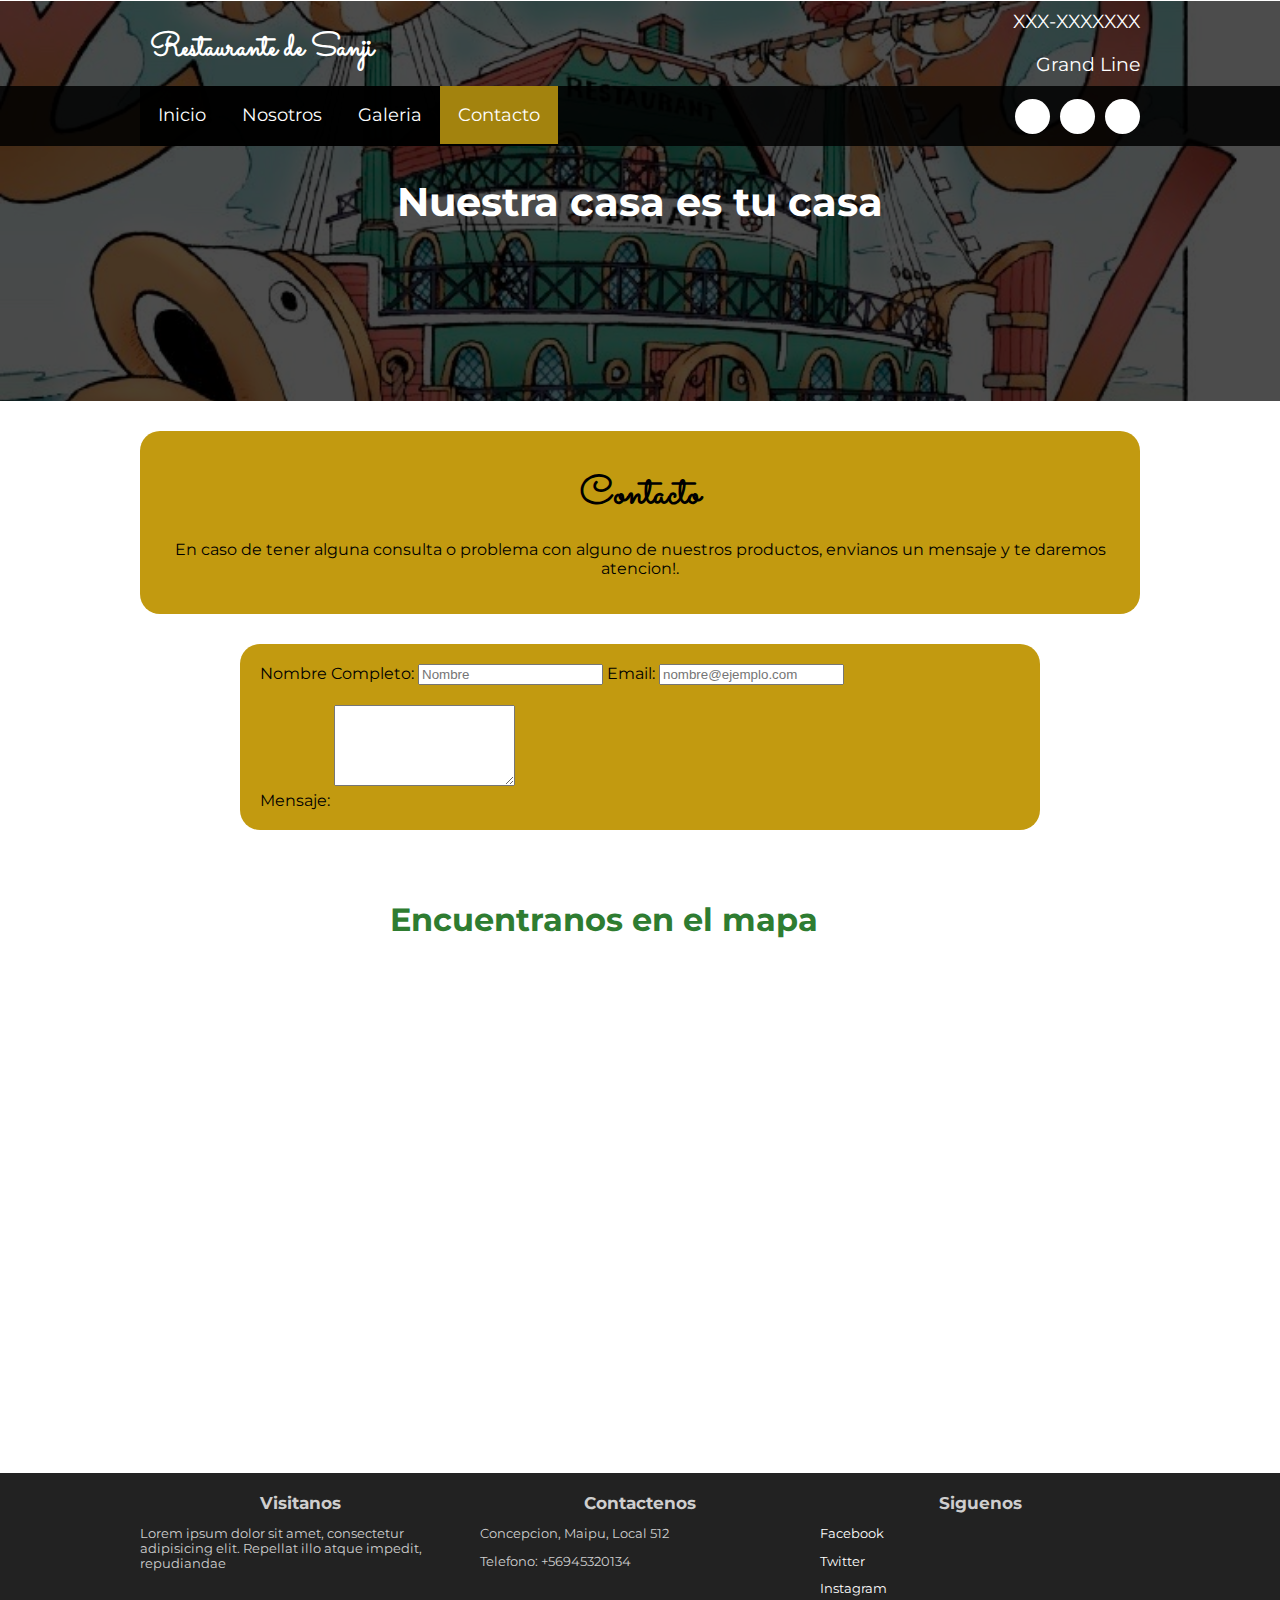
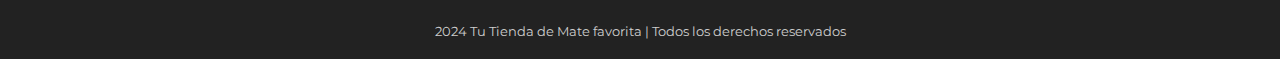
==== contacto.html @ b29c53ac "Contact agregado" ====
<!DOCTYPE html>
<html lang="es">
<head>
    <meta charset="UTF-8">
    <title>Contacto</title>
    <meta name="viewport" content="width=device-width, user-scalable=yes, initial-scale=1.0, maximum-scale=2.0, minimum-scale=1.0">
    <link rel="stylesheet" href="css/contacto.css">
    <link href="https://cdn.jsdelivr.net/npm/bootstrap@5.0.2/dist/css/bootstrap.min.css" rel="stylesheet" integrity="sha384-EVSTQN3/azprG1Anm3QDgpJLIm9Nao0Yz1ztcQTwFspd3yD65VohhpuuCOmLASjC" crossorigin="anonymous">
    <link rel="stylesheet" href="css/estilo.css">
    
    <link href="https://file.myfontastic.com/3j45yvRpaWhzeStdASehh9/icons.css" rel="stylesheet">
</head>
<body>
    <header class="main-header">
        <div class="container container--flex">
            <div class="logo-container column column--50">
                <h1 class="logo">Restaurante de Sanji</h1>
            </div>
            <div class="main-header__contactInfo column column--50">
                <p class="main-header__contactInfo__phone">
                    <span class="icon-phone">XXX-XXXXXXX</span>
                </p>
                <p class="main-header__contactInfo__addres">
                    <span class="icon-location">Grand Line</span>
                </p>
                
            </div>
        </div>
    </header>
    <nav class="main_nav">
        <div class="container container--flex">
            <span class="icon-menu" id="btnmenu"></span>
            <ul class="menu" id="menu">
                <li class="menu__item"><a href="index.html" class="menu__link menu__link">Inicio</a></li>
                <li class="menu__item"><a href="nosotros.html" class="menu__link">Nosotros</a></li>
                <li class="menu__item"><a href="galeria.html" class="menu__link">Galeria</a></li>
                <li class="menu__item"><a href="contacto.html" class="menu__link menu__link--select">Contacto</a></li>
            </ul>
            <div class="social-icon">
                <a href="" class="social-icon__link"><span class="icon-facebook"></span></a>
                <a href="" class="social-icon__link"><span class="icon-twitter"></span></a>
                <a href="" class="social-icon__link"><span class="icon-instagram"></span></a>
            </div>
        </div>
    </nav>
    <section class="banner">
        <img src="./img/contact-banner.jpg" alt="" class="banner__img">
        <div class="banner__content">Nuestra casa es tu casa</div>
    </section>
    <main class="main">
        <section class="group--color">
            <div class="container">
                <h2 class="main__title">Contacto</h2>
                <p class="main_txt">
                   En caso de tener alguna consulta o problema con alguno de nuestros productos, envianos un mensaje y te daremos atencion!.
                </p>
            </div>
        </section>

            <!-- formulario//////////////////////////////////////////////////////////////////////// -->
    <section class="form-container">
        <div class="mb-3">
            <label for="exampleFormControlInput1" class="form-label">Nombre Completo:</label>
            <input type="text" class="form-control" id="exampleFormControlInput1" placeholder="Nombre">
            <label for="exampleFormControlInput1" class="form-label">Email:</label>
            <input type="email" class="form-control" id="exampleFormControlInput1" placeholder="nombre@ejemplo.com">

        </div>
        <div class="mb-3">
            <label for="exampleFormControlTextarea1" class="form-label">Mensaje:</label>
            <textarea class="form-control" id="exampleFormControlTextarea1" rows="5"></textarea>
        </div>
    </section>

    <section class="map container">
        <div>
            <h1>Encuentranos en el mapa</h1>
            <iframe src="https://www.google.com/maps/embed?pb=!1m21!1m12!1m3!1d3062.6852624953713!2d-73.07607438139071!3d-36.81165076583722!2m3!1f0!2f0!3f0!3m2!1i1024!2i768!4f13.1!4m6!3e6!4m0!4m3!3m2!1d-36.81329377539149!2d-73.0758789318396!5e0!3m2!1ses-419!2scl!4v1713766851920!5m2!1ses-419!2scl" width="600" height="450" style="border:0;" allowfullscreen="" loading="lazy" referrerpolicy="no-referrer-when-downgrade"></iframe>
        </div>
    </section>
    


    <!-- footer------------------------------------------ -->
    <footer class="main-footer">
        <div class="footer1 container container--flex">
            <div class="column column--33">
                <h2 class="column__title">Visitanos</h2>
                <p class="column__txt">Lorem ipsum dolor sit amet, consectetur adipisicing elit. Repellat illo atque impedit, repudiandae </p>
            </div>

            <div class="column column--33">
                <h2 class="column__title">Contactenos</h2>
                <p class="column__txt">Concepcion, Maipu, Local 512</p>
                <p class="column__txt">Telefono: +56945320134</p>
            </div>

            <div class="column column--33">
                <h2 class="column__title">Siguenos</h2>
                <p class="column__txt"><a href="" class="icon-facebook">Facebook</a></p>
                <p class="column__txt"><a href="" class="icon-twitter">Twitter</a></p>
                <p class="column__txt"><a href="" class="icon-instagram">Instagram</a></p>
            </div>
            
            <p class="copy">2024 Tu Tienda de Mate favorita | Todos los derechos reservados</p>
        </div>
    </footer>
    <script src="js/menu.js"></script>
      	
</body>
</html>
---- css/contacto.css ----
.form-container{
    width: 800px;
    margin: 0 auto;
    padding:20px;
    background-color: #c29a10;
    border-radius: 20px;
    margin-bottom: 50px;
    
}

.form-control{
    margin-bottom: 20px;
}

.main-footer{
    margin-top: 20px;
}
.menu__link:hover{
    color:white;
}

.map {

    display: flex;
    justify-content: center;
}

.map div{
    margin-top: 20px;
    justify-content: center;
}

.map div h1{
    margin-bottom: 10px;
    color: #2E7C31;
}
iframe{
    width: 500px;
    height: 500px;
    border-radius: 20px;
}
---- css/estilo.css ----
@import url('https://fonts.googleapis.com/css2?family=Montserrat:wght@300&family=Sacramento&display=swap');
*{
    box-sizing: border-box;
}
body{
    font-family: 'Montserrat', sans-serif;
    margin: 0;
}
/*----------------Estilos Base------------------*/
img{
    display: block;
    width: 100%;
    max-width: 100%;
}
h1,h2,h3,h4,h5{
    margin: 0;
}
.container{
    width: 100%;
    margin: auto;
	border-radius: 20px;
}
.container--flex{
    display: flex;
    flex-wrap: wrap;
    justify-content: space-between;
    align-items: center;
}
.column{
    width: 100%;
}
.button-container {
    display: flex;
    justify-content: center;
}

/*----------------Estilos Header------------------*/


.main-header{
    width: 100%;
}
.logo{
    font-size: 1.9em;
    color: #c29a10;
    padding: 10px;
    font-family: 'Sacramento', cursive;
        
}
.main-header__contactInfo__phone{
    background:#c29a10;
    color: #fff;
    padding: 10px;
    margin: 0;
}

.main-header__contactInfo__addres{
    padding: 10px;
    margin: 0px;
}
.main-header [class*="icon-"]:before{
    position: relative;
    top:2px;
    right: 3px;
}
/*----------------Estilos Menu------------------*/
.main_nav{
    width: 100%;
    position:relative;
    z-index: 2000;  
    padding: 10px;
}

.icon-menu{
    display: block;
    color: #fff;
    border: 1px solid #fff;
    border-radius: 3px;
    width: 40px;
    height: 40px;
    line-height: 45px;
    text-align: center;
    cursor:pointer;
    font-size: 1.5em;
    
}

.social-icon{
    display: flex;
    justify-content: space-between;
    
}

.social-icon [class*="icon-"]{
    color: black;
    margin-left: 10px;
    display: flex;
    justify-content: center;
    align-items: center;
    font-size: 1.3em;
    width: 35px;
    height: 35px;
    background: #fff;
    border-radius: 50%;
}

.social-icon__link{
    text-decoration: none;
   
}

.menu{
    
    position: absolute;
    top: 75px;
    left: 0;
    width: 100%;
    background: rgba(0,0,0,.85);
    padding:0px;
    margin:0px;
    z-index: 2000px;
    list-style: none;
    text-align: center;
    font-size: 18px;
    height: 0;
    overflow: hidden;
	transition: height .3s linear;
}

.menu__link{
    display: block;
    padding: 15px;
    color: white;
    text-align: center;
    text-decoration: none;
    
}
.menu__link:hover{
     background-color: #a3830e;
}
.menu__link--select{
    background-color: #a3830e;
    
}
.mostrar{
    height: 210px;
}
/*----------------Estilos Banner------------------*/

.banner{
    margin-top:-52px;
    position: relative;
}
.banner:before {
    content: '';
    position: absolute;
    width: 100%;
    height: 100%;
    background: rgba(0,0,0,0.7);
    z-index: 1000;
    top: 0;
}
.banner__img{
    width: 100%;
    height: 400px;
    object-fit: cover
}
.banner__content {
    width: 70%;
    color: white;
    text-align:center;
    position: absolute;
    z-index: 1500;
    top: 50%;
    left: 50%;
    transform: translateX(-50%) translateY(-50%);
    font-size: 1.5em;
    font-weight:bold;
    
}

/*----------------Estilos Principales------------------*/
.group--color .container{
	background-color: #c29a10;
	padding: 10px;
	text-align: center;
	
}
.main__title{
	margin: 15px 0;
	font-size: 2.8em;
	font-family: 'Sacramento',cursive;
	
}
.column__title{
	font-size: 1.3em;
	text-align: center;
}
.main__about_description .column:nth-child(2){
	padding: 10px;
}
.btn{
	
	display: block;
	text-align: center;
	text-decoration: none;
	width: 120px;
	background: #c29a10;
	color: #fff;
	padding:10px;
	margin: 10px auto;
	
}
.group__title{
	font-family:'Sacramento',cursive;
	text-align: center;
	font-weight: bold;
	font-size: 1.8em;
	margin: 30px;
}

.today-special .column {
	margin-bottom: 30px;
	text-align: center;
}

.today-special__img{
	margin: auto;
	max-width: 350px;
}

.today-special__tittle{
	
	font-size: 1.3em;
	padding-top: 10px;
	padding-bottom: 20px;
}
.today-special__price{
	font-size: 1.5em;
	color: #c29a10;
	font-weight: bold;
}

/*----------------Estilos Principales------------------*/
.main-footer{
	background: #222;
	color: #cecece;
	padding: 10px;
	padding-top: 20px;
	padding-bottom: 20px;
	font-size: .8em;
}
.copy{
	text-align: center;
	margin: auto;
	margin-top: 15px;
	
}

.main-footer [class*="icon-"] {
	color: #fff;
	text-decoration: none;
	
	
}
.main-footer [class*="icon-"]:before{
	position: relative;
	top: 3px;
	right: 5px;
}

/*----------------Estilos Responsivos------------------*/

@media screen and (min-width:480px){
	.logo{
		color: #fff;
		
	}
	.main-header__contactInfo{
		text-align:right;
	}
	.banner{
		margin-top: -145px;
		z-index: -1000;
	}
	.main-header__contactInfo__phone{
		background: none;
	}
	.main-header__contactInfo__addres{
		color: #fff;
	}
	.main_nav{
		background:rgba(0,0,0,0.85);
	}
	.banner__content{
		font-size:1.5em;
	}
	.column--50{
		width: 49%;
	}
	.column--50 img {
		padding: 10px; /* Ajusta este valor a tus necesidades */
		border-radius: 10%;
	}
	.column--50--25{
		width: 49%;
	}
	.column--33{
		width: 32%;
	}
	
	.main__about_description .column:nth-child(2){
		padding-left: 20px;
		font-size: .9em;
		
	}
	.main__about_description .btn{
		margin: 0;
	}
	.today-special .column {
		border: 5px solid #ddd;
		padding: 5px;
	}
	.today-special__img{
		height: 200px;
		object-fit: cover;
	}
	.main-footer .container--flex{
		align-items: flex-start;
	}
	
	
}
@media screen and (min-width:1024px){
.container{
		width: 1000px
	}
	.logo{
		padding-top: 20px;
		font-size: 2em;
	
		
	}
		
	.main-header__contactInfo__phone,
	.main-header__contactInfo__addres{
		font-size: 1.18em;
		padding-right: 0px;
		
		
		
	}
	
	.main_nav{
    
    	padding: 0px;
	}
	
	.banner__content{
		font-size:2.5em;
	}
	
	.icon-menu{
		display: none;
	}
	
	.menu{
		position: static;
		display: flex;
		height: 60px;
		width: auto;
	}
	
	.menu__link{
   
    	padding: 18px;
      
	}
	.group--color .container{
		margin-top: 30px;
		margin-bottom: 30px;
		padding: 20px
	
	}
	.main__title{
		font-size: 2.5em;
	}
	.main__about_description .column--50:nth-child(2) .column__txt
	{
		line-height: 25px;
		text-align: center;
		
	}
	.group__title{
		font-size: 2.5em;
	}
	.column--50--25{
		width: 24.5%;
	}
	.today-special__tittle{
	
		font-size: 1.9em;
		
	}
	.today-special__price{
	font-size: 2.2em;
	
	}
}
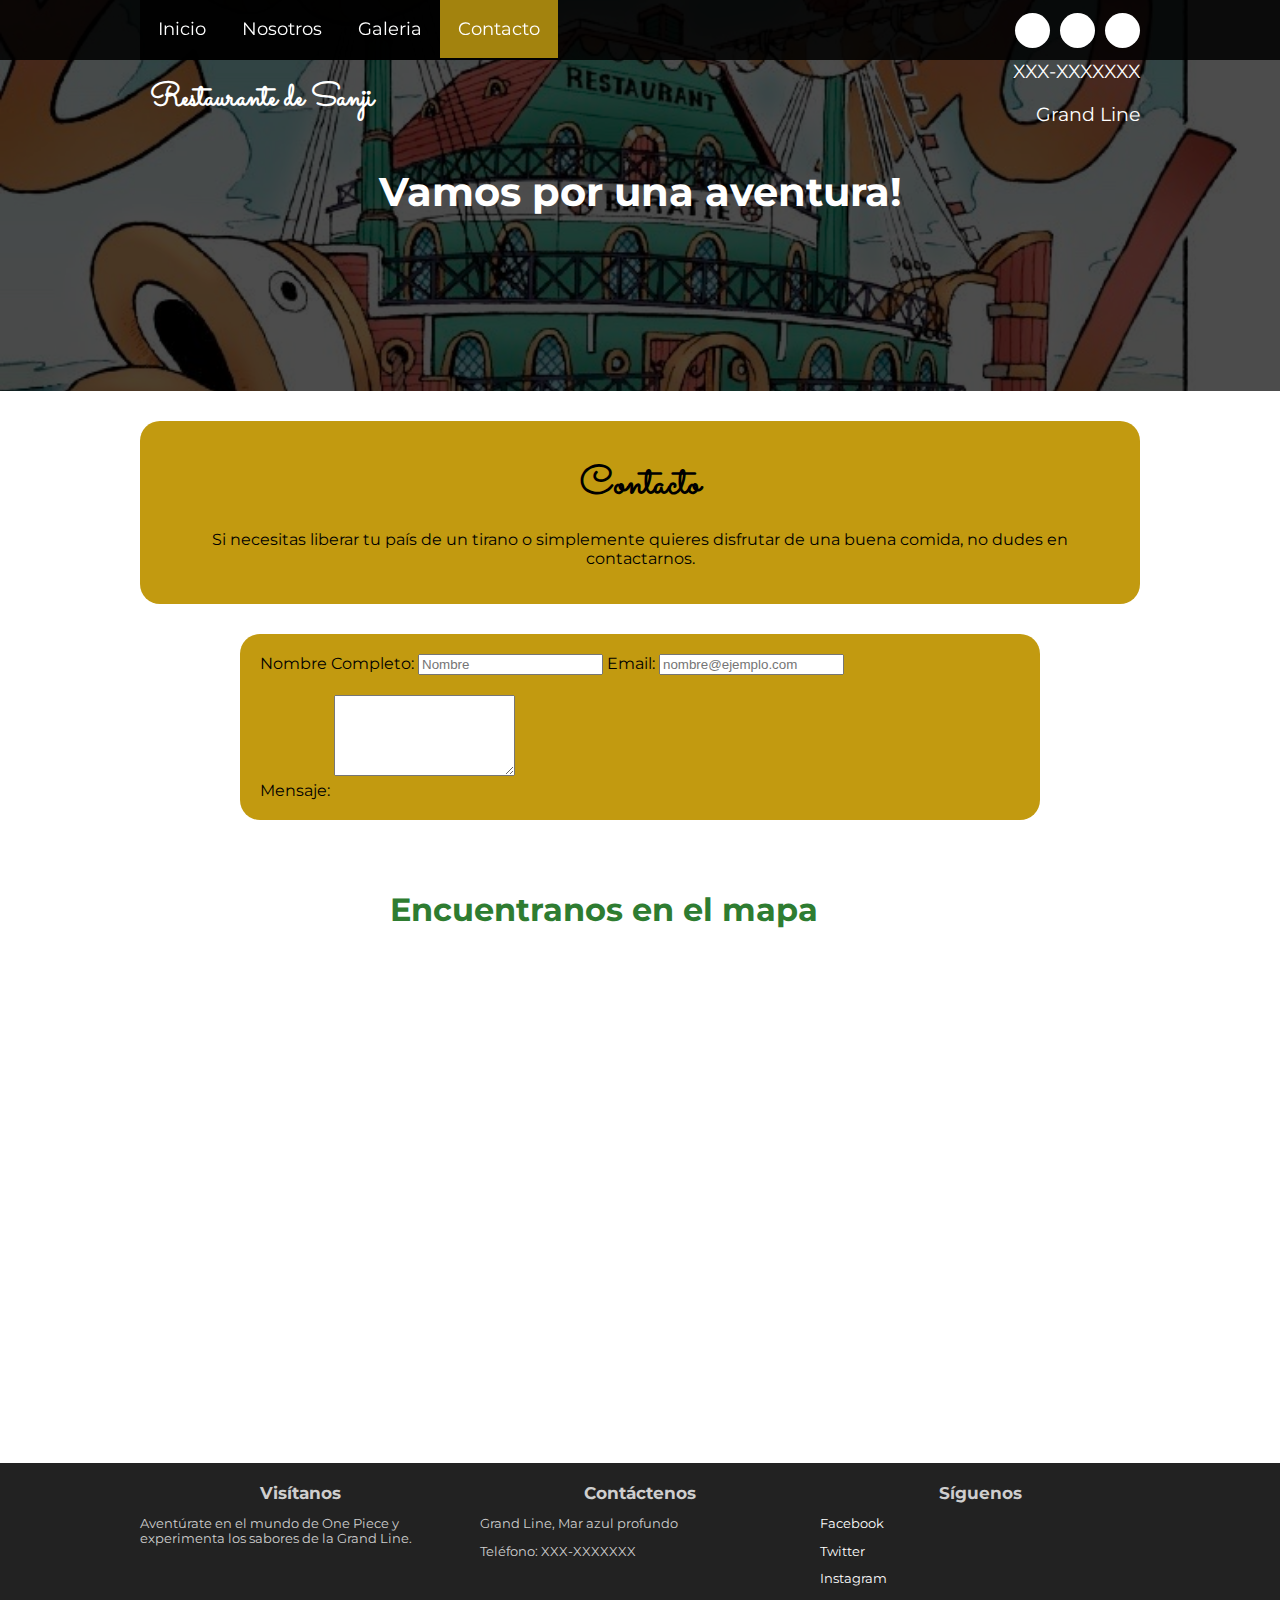
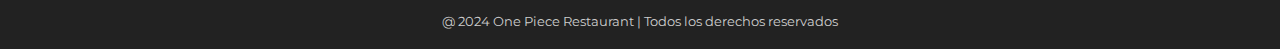
==== commit 30a7f857: "Página lista, falta pulir detalles y agregar menu" ====
--- a/contacto.html
+++ b/contacto.html
@@ -11,6 +11,23 @@
     <link href="https://file.myfontastic.com/3j45yvRpaWhzeStdASehh9/icons.css" rel="stylesheet">
 </head>
 <body>
+
+    <nav class="main_nav">
+        <div class="container container--flex">
+            <span class="icon-menu" id="btnmenu"></span>
+            <ul class="menu" id="menu">
+                <li class="menu__item"><a href="index.html" class="menu__link menu__link">Inicio</a></li>
+                <li class="menu__item"><a href="nosotros.html" class="menu__link">Nosotros</a></li>
+                <li class="menu__item"><a href="galeria.html" class="menu__link">Galeria</a></li>
+                <li class="menu__item"><a href="contacto.html" class="menu__link menu__link--select">Contacto</a></li>
+            </ul>
+            <div class="social-icon">
+                <a href="" class="social-icon__link"><span class="icon-facebook"></span></a>
+                <a href="" class="social-icon__link"><span class="icon-twitter"></span></a>
+                <a href="" class="social-icon__link"><span class="icon-instagram"></span></a>
+            </div>
+        </div>
+    </nav>
     <header class="main-header">
         <div class="container container--flex">
             <div class="logo-container column column--50">
@@ -27,37 +44,22 @@
             </div>
         </div>
     </header>
-    <nav class="main_nav">
-        <div class="container container--flex">
-            <span class="icon-menu" id="btnmenu"></span>
-            <ul class="menu" id="menu">
-                <li class="menu__item"><a href="index.html" class="menu__link menu__link">Inicio</a></li>
-                <li class="menu__item"><a href="nosotros.html" class="menu__link">Nosotros</a></li>
-                <li class="menu__item"><a href="galeria.html" class="menu__link">Galeria</a></li>
-                <li class="menu__item"><a href="contacto.html" class="menu__link menu__link--select">Contacto</a></li>
-            </ul>
-            <div class="social-icon">
-                <a href="" class="social-icon__link"><span class="icon-facebook"></span></a>
-                <a href="" class="social-icon__link"><span class="icon-twitter"></span></a>
-                <a href="" class="social-icon__link"><span class="icon-instagram"></span></a>
-            </div>
-        </div>
-    </nav>
+
     <section class="banner">
         <img src="./img/contact-banner.jpg" alt="" class="banner__img">
-        <div class="banner__content">Nuestra casa es tu casa</div>
+        <div class="banner__content">Vamos por una aventura!</div>
     </section>
     <main class="main">
         <section class="group--color">
             <div class="container">
                 <h2 class="main__title">Contacto</h2>
                 <p class="main_txt">
-                   En caso de tener alguna consulta o problema con alguno de nuestros productos, envianos un mensaje y te daremos atencion!.
+                    Si necesitas liberar tu país de un tirano o simplemente quieres disfrutar de una buena comida, no dudes en contactarnos.
+
                 </p>
             </div>
         </section>
-
-            <!-- formulario//////////////////////////////////////////////////////////////////////// -->
+    </main>
     <section class="form-container">
         <div class="mb-3">
             <label for="exampleFormControlInput1" class="form-label">Nombre Completo:</label>
@@ -75,34 +77,27 @@
     <section class="map container">
         <div>
             <h1>Encuentranos en el mapa</h1>
-            <iframe src="https://www.google.com/maps/embed?pb=!1m21!1m12!1m3!1d3062.6852624953713!2d-73.07607438139071!3d-36.81165076583722!2m3!1f0!2f0!3f0!3m2!1i1024!2i768!4f13.1!4m6!3e6!4m0!4m3!3m2!1d-36.81329377539149!2d-73.0758789318396!5e0!3m2!1ses-419!2scl!4v1713766851920!5m2!1ses-419!2scl" width="600" height="450" style="border:0;" allowfullscreen="" loading="lazy" referrerpolicy="no-referrer-when-downgrade"></iframe>
-        </div>
+            <iframe src="https://www.google.com/maps/embed?pb=!1m18!1m12!1m3!1d7772.096123856168!2d-72.72494189578798!3d-37.27766137553686!2m3!1f0!2f0!3f0!3m2!1i1024!2i768!4f13.1!3m3!1m2!1s0x9669830da2e8032f%3A0xfa06cddd7383a155!2sONE%20PIECE!5e0!3m2!1ses!2scl!4v1713940535640!5m2!1ses!2scl" width="600" height="450" style="border:0;" allowfullscreen="" loading="lazy" referrerpolicy="no-referrer-when-downgrade"></iframe>        </div>
     </section>
-    
-
-
-    <!-- footer------------------------------------------ -->
     <footer class="main-footer">
-        <div class="footer1 container container--flex">
+        <div class="container container--flex">
             <div class="column column--33">
-                <h2 class="column__title">Visitanos</h2>
-                <p class="column__txt">Lorem ipsum dolor sit amet, consectetur adipisicing elit. Repellat illo atque impedit, repudiandae </p>
+                <h2 class="column__title">Visítanos</h2>
+                <p class="column__txt">Aventúrate en el mundo de One Piece y experimenta los sabores de la Grand Line.</p>
             </div>
-
             <div class="column column--33">
-                <h2 class="column__title">Contactenos</h2>
-                <p class="column__txt">Concepcion, Maipu, Local 512</p>
-                <p class="column__txt">Telefono: +56945320134</p>
+                <h2 class="column__title">Contáctenos</h2>
+                <p class="column__txt">Grand Line, Mar azul profundo</p>
+                <p class="column__txt">Teléfono: XXX-XXXXXXX</p>
+               
             </div>
-
             <div class="column column--33">
-                <h2 class="column__title">Siguenos</h2>
+                <h2 class="column__title">Síguenos</h2>
                 <p class="column__txt"><a href="" class="icon-facebook">Facebook</a></p>
                 <p class="column__txt"><a href="" class="icon-twitter">Twitter</a></p>
                 <p class="column__txt"><a href="" class="icon-instagram">Instagram</a></p>
             </div>
-            
-            <p class="copy">2024 Tu Tienda de Mate favorita | Todos los derechos reservados</p>
+            <p class="copy">@ 2024 One Piece Restaurant | Todos los derechos reservados</p>
         </div>
     </footer>
     <script src="js/menu.js"></script>
--- a/css/estilo.css
+++ b/css/estilo.css
@@ -39,6 +39,7 @@
 
 .main-header{
     width: 100%;
+	margin-top: 50px;
 }
 .logo{
     font-size: 1.9em;
@@ -66,9 +67,10 @@
 /*----------------Estilos Menu------------------*/
 .main_nav{
     width: 100%;
-    position:relative;
+    position:fixed;
     z-index: 2000;  
     padding: 10px;
+	margin-top: -50px;
 }
 
 .icon-menu{
